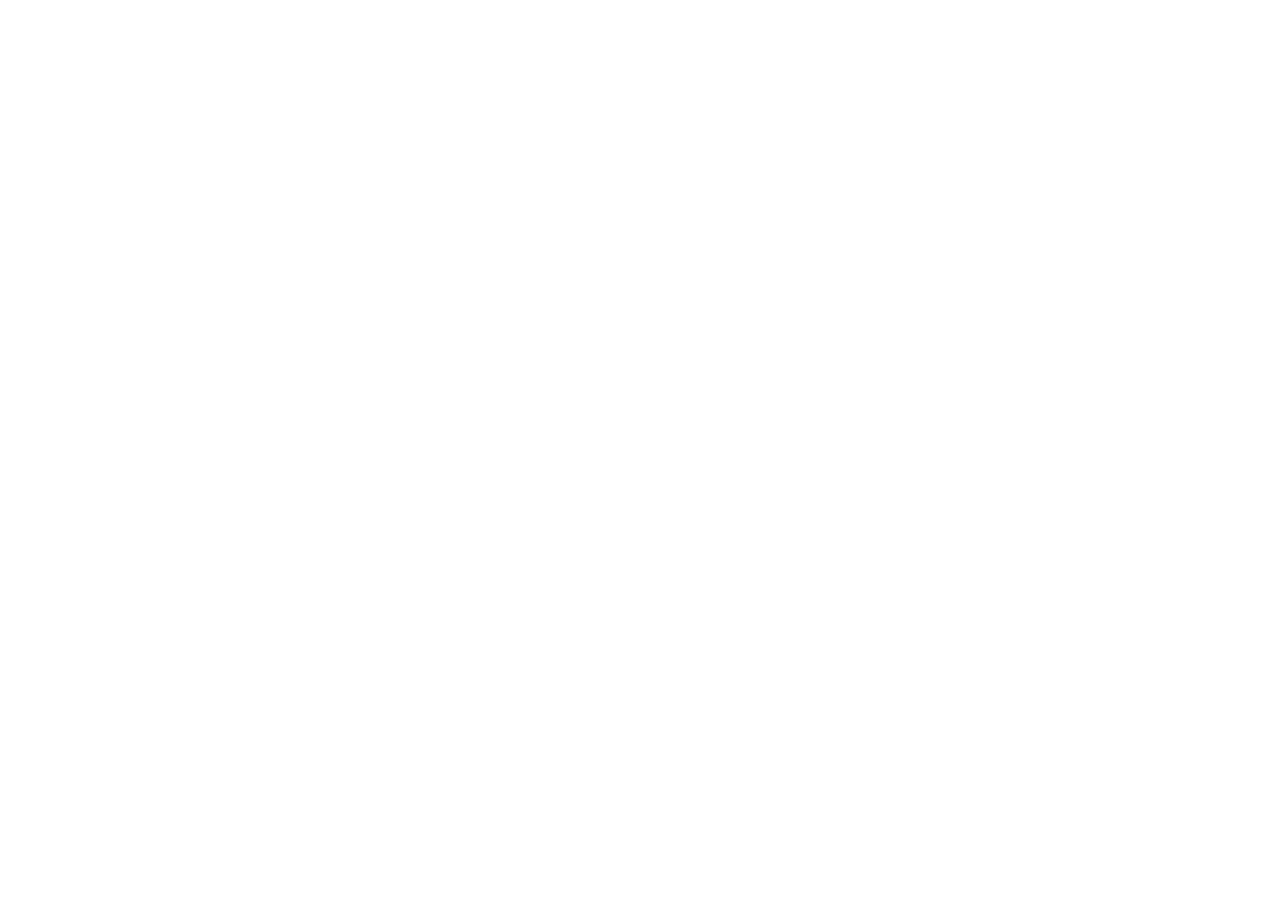
==== Index.html @ 22fc6c57 "Add files via upload" ====
<!DOCTYPE html>
<html lang="en">
<head>
    <meta charset="UTF-8">
    <meta http-equiv="X-UA-Compatible" content="IE=edge">
    <meta name="viewport" content="width=device-width, initial-scale=1.0">
    <title>Meu primeiro site </title>
</head>
<body>
    
</body>
</html>
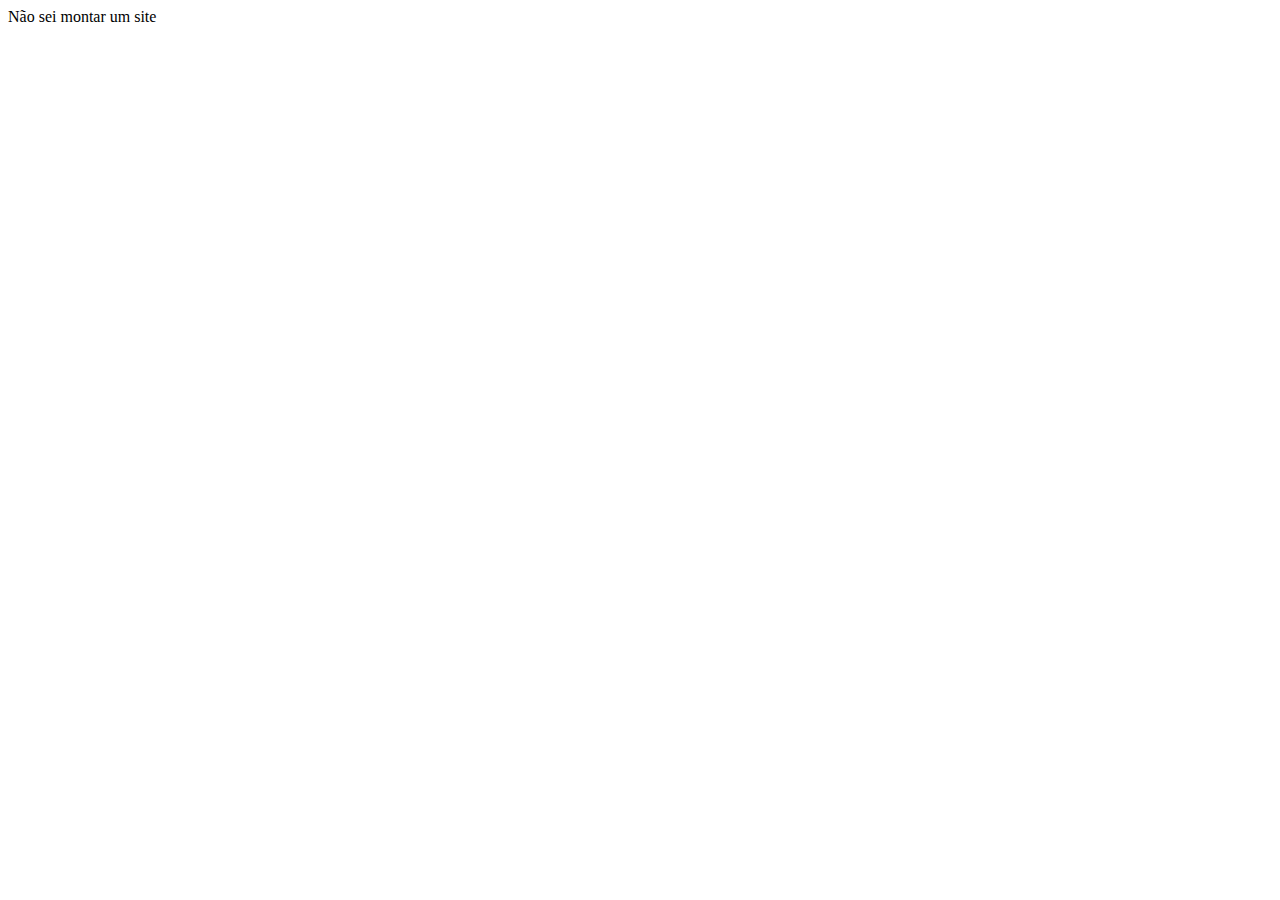
==== commit 44016e3f: "Add files via upload" ====
--- a/Index.html
+++ b/Index.html
@@ -4,9 +4,9 @@
     <meta charset="UTF-8">
     <meta http-equiv="X-UA-Compatible" content="IE=edge">
     <meta name="viewport" content="width=device-width, initial-scale=1.0">
-    <title>Meu primeiro site </title>
+    <title>Meu primeiro site  </title>
 </head>
 <body>
-    
+    Não sei montar um site
 </body>
 </html>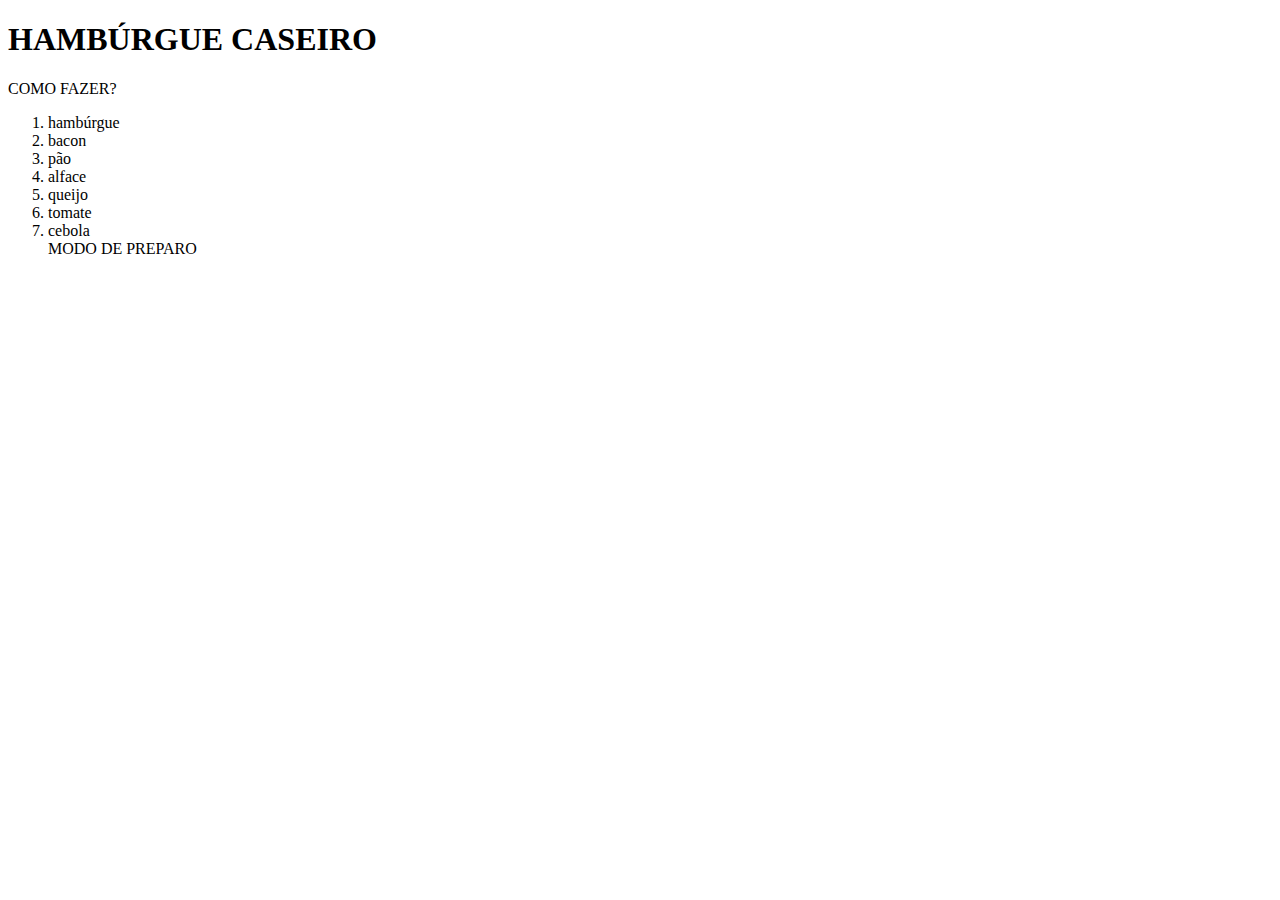
==== commit efff57bb: "Add files via upload" ====
--- a/Index.html
+++ b/Index.html
@@ -4,9 +4,22 @@
     <meta charset="UTF-8">
     <meta http-equiv="X-UA-Compatible" content="IE=edge">
     <meta name="viewport" content="width=device-width, initial-scale=1.0">
-    <title>Meu primeiro site  </title>
+    <title>RECEITAS DE MATA A FOME  </title>
 </head>
+<body><h1>HAMBÚRGUE CASEIRO</h1>
+    COMO FAZER?
+    <ol>
+        
+            <li>hambúrgue</li>
+      <li>bacon</li>
+<li>pão</li>
+<li>alface</li>
+<li>queijo</li>
+<li>tomate</li>
+<li>cebola</li>
 <body>
-    Não sei montar um site
+    MODO DE PREPARO
+</body>
+<img src="img/10000408.jpg" alt="">    
 </body>
 </html>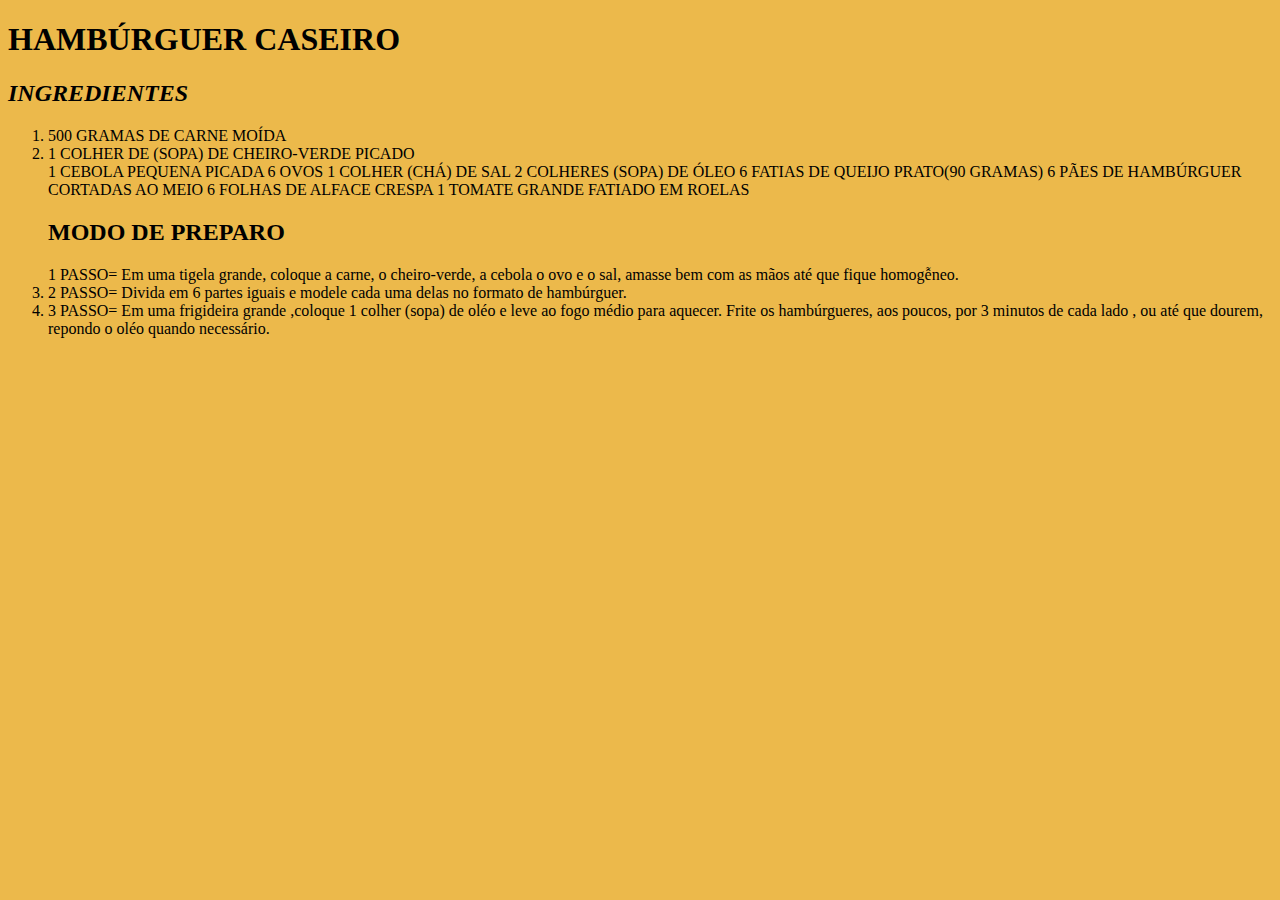
==== commit 928ab8f9: "Add files via upload" ====
--- a/Index.html
+++ b/Index.html
@@ -5,21 +5,39 @@
     <meta http-equiv="X-UA-Compatible" content="IE=edge">
     <meta name="viewport" content="width=device-width, initial-scale=1.0">
     <title>RECEITAS DE MATA A FOME  </title>
+    <link rel="stylesheet" href="anna.css">
 </head>
-<body><h1>HAMBÚRGUE CASEIRO</h1>
-    COMO FAZER?
+<body><h1><strong>HAMBÚRGUER CASEIRO</strong></h1>
+                <h2><em>INGREDIENTES</em></h2>
     <ol>
         
-            <li>hambúrgue</li>
-      <li>bacon</li>
-<li>pão</li>
-<li>alface</li>
-<li>queijo</li>
-<li>tomate</li>
-<li>cebola</li>
+     
+<li>500 GRAMAS DE CARNE MOÍDA</li>
+<li>1 COLHER DE (SOPA) DE CHEIRO-VERDE PICADO</li>
+1 CEBOLA PEQUENA PICADA 
+6 OVOS 
+1 COLHER (CHÁ) DE SAL 
+2 COLHERES (SOPA) DE ÓLEO
+6 FATIAS DE QUEIJO PRATO(90 GRAMAS)
+6 PÃES DE HAMBÚRGUER CORTADAS AO MEIO
+6 FOLHAS DE ALFACE CRESPA 
+1 TOMATE GRANDE FATIADO EM ROELAS
+<l
+
 <body>
-    MODO DE PREPARO
+<h2><strong>MODO DE PREPARO</strong></h2>
+
+<l1> 1 PASSO= Em uma tigela grande, coloque a carne, o cheiro-verde, a cebola
+    o ovo e o sal, amasse bem com as mãos até que fique homogễneo.
+</l1>
+<li>2 PASSO= Divida em 6 partes iguais e modele cada uma 
+    delas no formato de hambúrguer.
+</li>
+<li>3 PASSO= Em uma frigideira grande ,coloque 1 colher (sopa) 
+    de oléo e leve ao fogo médio para aquecer. Frite os hambúrgueres, aos poucos,
+    por 3 minutos de cada lado , ou até que dourem, repondo o oléo quando necessário.
+</li>
 </body>
-<img src="img/10000408.jpg" alt="">    
+<img src="" alt="">    
 </body>
 </html>--- a/anna.css
+++ b/anna.css
@@ -0,0 +1,8 @@
+body{
+        background-color: rgb(236, 185, 75);
+}
+
+
+table{
+    width: 1000px;
+}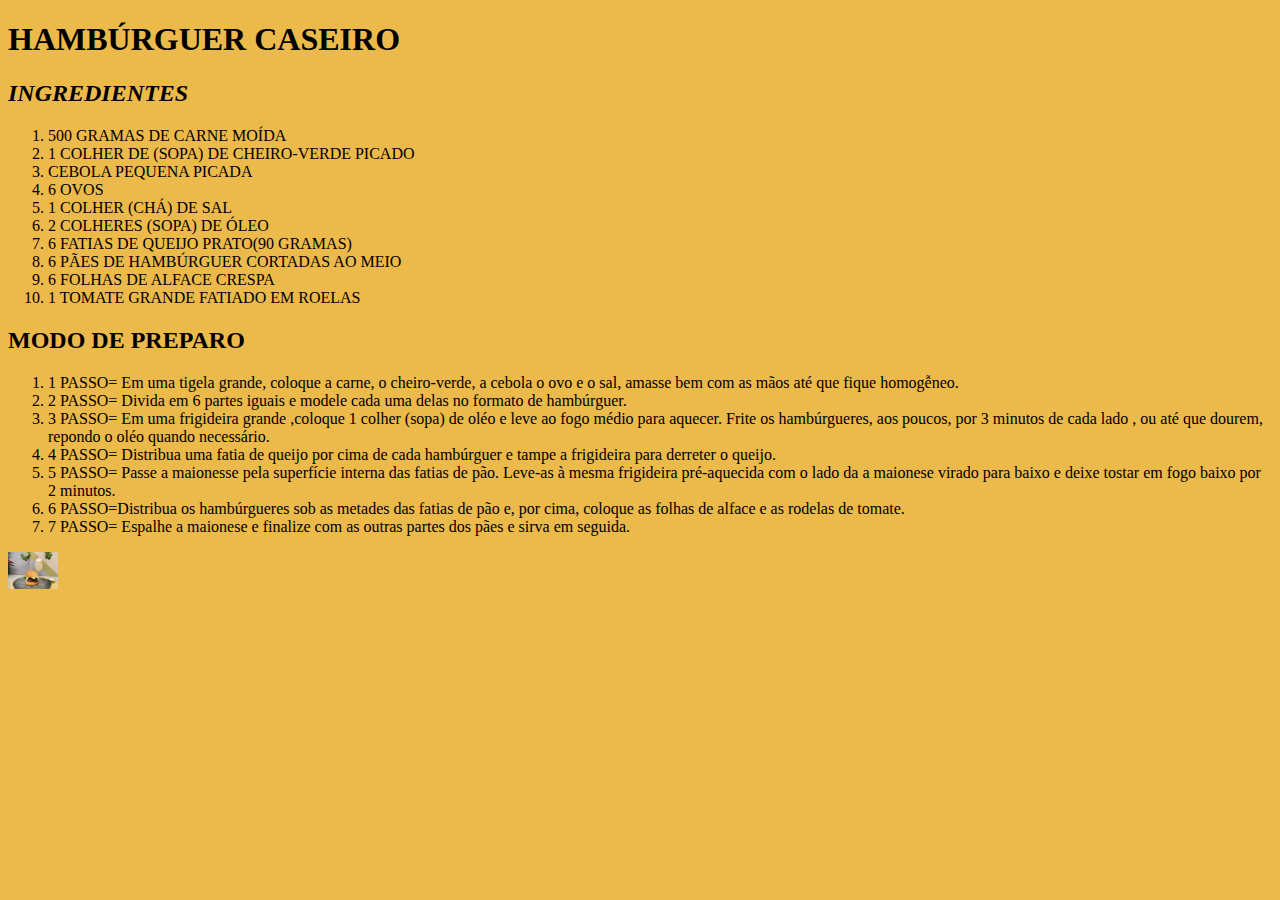
==== commit d6e0e2a7: "Add files via upload" ====
--- a/Index.html
+++ b/Index.html
@@ -9,27 +9,28 @@
 </head>
 <body><h1><strong>HAMBÚRGUER CASEIRO</strong></h1>
                 <h2><em>INGREDIENTES</em></h2>
-    <ol>
-        
+
+        <ol>
+             <li>500 GRAMAS DE CARNE MOÍDA</li>
+            <li>1 COLHER DE (SOPA) DE CHEIRO-VERDE PICADO</li>
+            <li>CEBOLA PEQUENA PICADA</li>
+            <li>6 OVOS </li>
+            <li>1 COLHER (CHÁ) DE SAL</li>
+            <li>2 COLHERES (SOPA) DE ÓLEO</li>
+            <li>6 FATIAS DE QUEIJO PRATO(90 GRAMAS)</li>
+            <li>6 PÃES DE HAMBÚRGUER CORTADAS AO MEIO</li>
+            <li>6 FOLHAS DE ALFACE CRESPA </li>
+            <li>1 TOMATE GRANDE FATIADO EM ROELAS</li>
+            </ol>
      
-<li>500 GRAMAS DE CARNE MOÍDA</li>
-<li>1 COLHER DE (SOPA) DE CHEIRO-VERDE PICADO</li>
-1 CEBOLA PEQUENA PICADA 
-6 OVOS 
-1 COLHER (CHÁ) DE SAL 
-2 COLHERES (SOPA) DE ÓLEO
-6 FATIAS DE QUEIJO PRATO(90 GRAMAS)
-6 PÃES DE HAMBÚRGUER CORTADAS AO MEIO
-6 FOLHAS DE ALFACE CRESPA 
-1 TOMATE GRANDE FATIADO EM ROELAS
-<l
+
 
 <body>
 <h2><strong>MODO DE PREPARO</strong></h2>
-
-<l1> 1 PASSO= Em uma tigela grande, coloque a carne, o cheiro-verde, a cebola
+<ol><li> 1 PASSO= Em uma tigela grande, coloque a carne, o cheiro-verde, a cebola
     o ovo e o sal, amasse bem com as mãos até que fique homogễneo.
-</l1>
+</li
+>
 <li>2 PASSO= Divida em 6 partes iguais e modele cada uma 
     delas no formato de hambúrguer.
 </li>
@@ -37,7 +38,25 @@
     de oléo e leve ao fogo médio para aquecer. Frite os hambúrgueres, aos poucos,
     por 3 minutos de cada lado , ou até que dourem, repondo o oléo quando necessário.
 </li>
+<li>4 PASSO= Distribua uma fatia de queijo por cima de cada hambúrguer e tampe a 
+    frigideira para derreter o queijo.
+</li>
+<li> 5 PASSO= Passe a maionesse pela superfície interna das fatias de pão.
+     Leve-as à mesma frigideira pré-aquecida com o lado da a maionese virado para baixo e deixe tostar em fogo baixo por 2 minutos.
+
+</li>
+<li> 6 PASSO=Distribua os hambúrgueres sob as metades das fatias de pão e, por cima, coloque as folhas de alface e as rodelas de tomate.
+
+</li>
+<li> 7 PASSO= Espalhe a maionese e finalize com as outras partes dos pães e sirva em seguida.
+
+</li>
+
+
+
+</ol>
+
 </body>
-<img src="" alt="">    
+<img src="11dec53c08d5cf21552354354bc899a2_XL.jpg" alt="">    
 </body>
 </html>--- a/anna.css
+++ b/anna.css
@@ -5,4 +5,8 @@
 
 table{
     width: 1000px;
+}
+
+img{
+    width: 50px;
 }